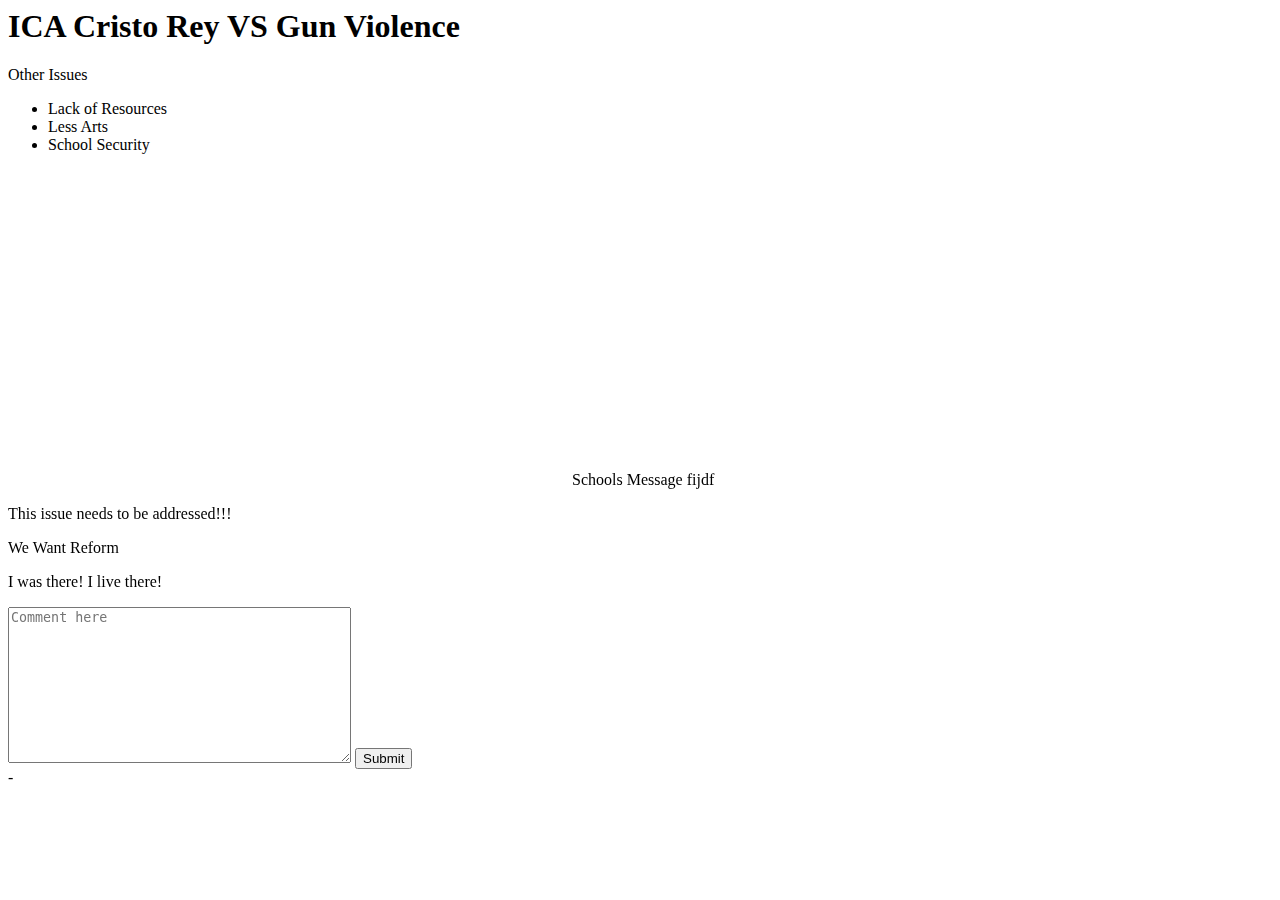
==== Elected-Official-Alert.html @ fbad7f5a "🌉🐽 Checkpoint ./Submission.css:788970/68:789132/192 ./Elected-Official-Alert.html:788991/530 ./index" ====
<html>
  <head>
    <title>Elected Official Alert </title>
    <meta charset="utf-8">
    <meta http-equiv="X-UA-Compatible" content="IE=edge">
    <meta name="viewport" content="width=device-width, initial-scale=1">
    <!-- Your CSS Linked Below-->
    <link rel="stylesheet" href="/styles.css">
    <!-- jQuery Linked Below-->
    <script src="https://ajax.googleapis.com/ajax/libs/jquery/3.3.1/jquery.min.js"></script>
    <!-- Your Javascript Linked Below-->
    <script src="/script.js" defer></script>
  </head>
  <body>
    <h1>ICA Cristo Rey VS Gun Violence</h1>
      <div id= "Content" >
         <div id="Other Issues">
           Other Issues 
        
          <ul>
            <li> Lack of Resources</li>
            <li>Less Arts</li>
            <li> School Security</li>
          </ul>
        </div>
        
        <div id="Media">

<iframe width="560" height="315" src="https://www.youtube.com/embed/UvzJcqyg_jo" frameborder="0" allow="autoplay; encrypted-media" allowfullscreen></iframe>
          Schools Message 

fijdf

          <p id="commment1">
            This issue needs to be addressed!!!

          </p>
          <p id="comment2">
            We Want Reform 
          </p>
          <p id="comment3">
            I was there! I live there!
          </p>
          
          <textarea  rows="10" cols="40" id="commentBox" placeholder="Comment here"></textarea>
          <button id=submitComment">
             Submit 
          </button>
        </div>
    </div>
    
    
       
    
  </body>
</html>-
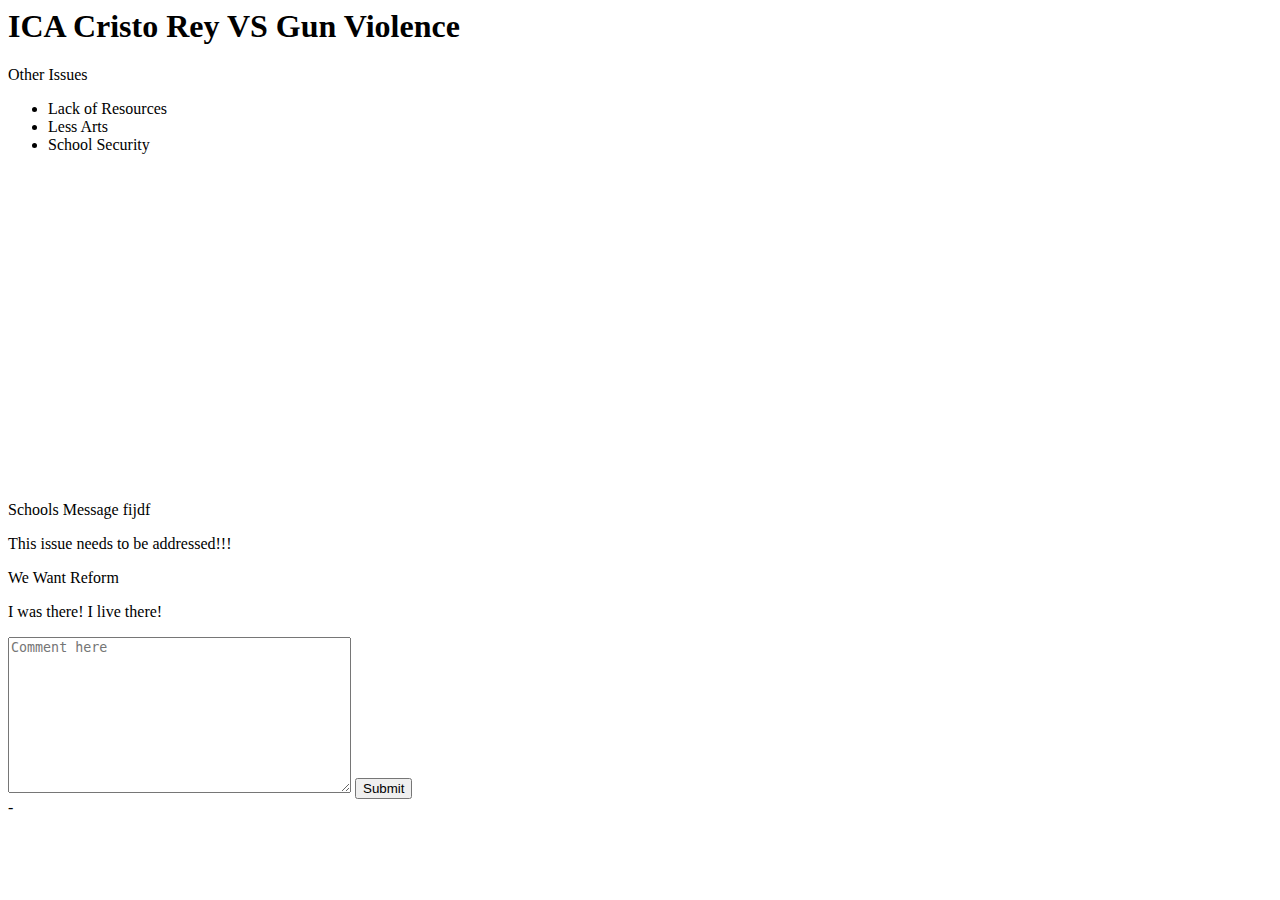
==== commit a2136533: "🔦🕷 Checkpoint ./index.css:789022/97 ./Submission.css:788970/357:789022/147:789132/146 ./Elected-Offi" ====
--- a/Elected-Official-Alert.html
+++ b/Elected-Official-Alert.html
@@ -5,7 +5,7 @@
     <meta http-equiv="X-UA-Compatible" content="IE=edge">
     <meta name="viewport" content="width=device-width, initial-scale=1">
     <!-- Your CSS Linked Below-->
-    <link rel="stylesheet" href="/styles.css">
+    <link rel="stylesheet" href="/Elected-.css">
     <!-- jQuery Linked Below-->
     <script src="https://ajax.googleapis.com/ajax/libs/jquery/3.3.1/jquery.min.js"></script>
     <!-- Your Javascript Linked Below-->
@@ -16,7 +16,6 @@
       <div id= "Content" >
          <div id="Other Issues">
            Other Issues 
-        
           <ul>
             <li> Lack of Resources</li>
             <li>Less Arts</li>
@@ -24,12 +23,15 @@
           </ul>
         </div>
         
-        <div id="Media">
+      <div id="Media">
 
 <iframe width="560" height="315" src="https://www.youtube.com/embed/UvzJcqyg_jo" frameborder="0" allow="autoplay; encrypted-media" allowfullscreen></iframe>
-          Schools Message 
-
+           <p>
+           
+           
+        Schools Message
 fijdf
+           </p> 
 
           <p id="commment1">
             This issue needs to be addressed!!!
@@ -43,13 +45,12 @@
           </p>
           
           <textarea  rows="10" cols="40" id="commentBox" placeholder="Comment here"></textarea>
-          <button id=submitComment">
+          <button id="submitComment">
              Submit 
           </button>
         </div>
     </div>
     
-    
        
     
   </body>
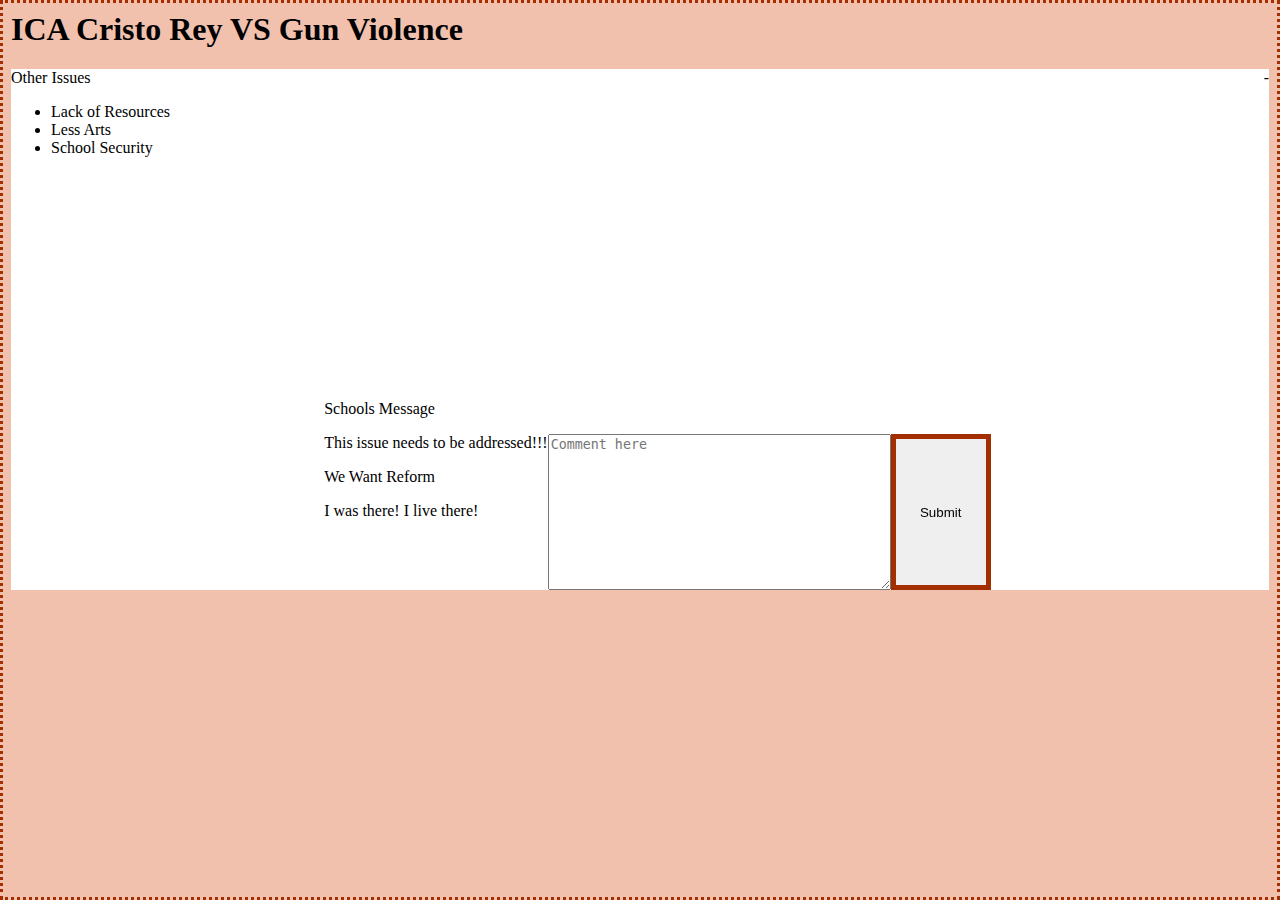
==== commit ae869aff: "👑🐊 Checkpoint ./Elected-Official-Alert.html:788991/198 ./Elected-Official.css:788991/233:789022/339 " ====
--- a/Elected-Official-Alert.html
+++ b/Elected-Official-Alert.html
@@ -5,7 +5,7 @@
     <meta http-equiv="X-UA-Compatible" content="IE=edge">
     <meta name="viewport" content="width=device-width, initial-scale=1">
     <!-- Your CSS Linked Below-->
-    <link rel="stylesheet" href="/Elected-.css">
+    <link rel="stylesheet" href="/Elected-Official.css">
     <!-- jQuery Linked Below-->
     <script src="https://ajax.googleapis.com/ajax/libs/jquery/3.3.1/jquery.min.js"></script>
     <!-- Your Javascript Linked Below-->
@@ -14,7 +14,7 @@
   <body>
     <h1>ICA Cristo Rey VS Gun Violence</h1>
       <div id= "Content" >
-         <div id="Other Issues">
+         <div id="OtherIssues">
            Other Issues 
           <ul>
             <li> Lack of Resources</li>
@@ -26,23 +26,26 @@
       <div id="Media">
 
 <iframe width="560" height="315" src="https://www.youtube.com/embed/UvzJcqyg_jo" frameborder="0" allow="autoplay; encrypted-media" allowfullscreen></iframe>
-           <p>
-           
-           
+           <p> 
         Schools Message
-fijdf
            </p> 
+        
+      <div id= "comments">
 
+        <div
           <p id="commment1">
             This issue needs to be addressed!!!
-
           </p>
+        
           <p id="comment2">
             We Want Reform 
           </p>
+        
           <p id="comment3">
             I was there! I live there!
           </p>
+        
+      </div>
           
           <textarea  rows="10" cols="40" id="commentBox" placeholder="Comment here"></textarea>
           <button id="submitComment">
--- a/Elected-Official.css
+++ b/Elected-Official.css
@@ -0,0 +1,47 @@
+ html {
+  background-color: #F2C1AE;
+  border-style: dotted;
+    border-width: 3px;
+  border-color:#A32E00;
+}
+
+#Content {
+    display:flex;
+    color:black;
+    background-color:white;
+}
+
+#OtherIssues {
+  width:25%;
+}
+
+#Media{
+  width:75%;
+  justify-content: center;
+}
+
+
+#comments{
+  display:flex;
+  
+}
+
+#sample1 {
+    display:flex;
+    background-color: grey;
+    color:white;
+    justify-content: center;
+}
+
+#sample1 .item {
+    padding:10px;
+    background-color: black;
+    border:10px solid grey; 
+}
+
+#submitComment {
+  border: 5px #A32E00 solid; 
+  width: 100px;
+  font-family: 'Economica', sans-serif;
+  font-color:#68270D;
+}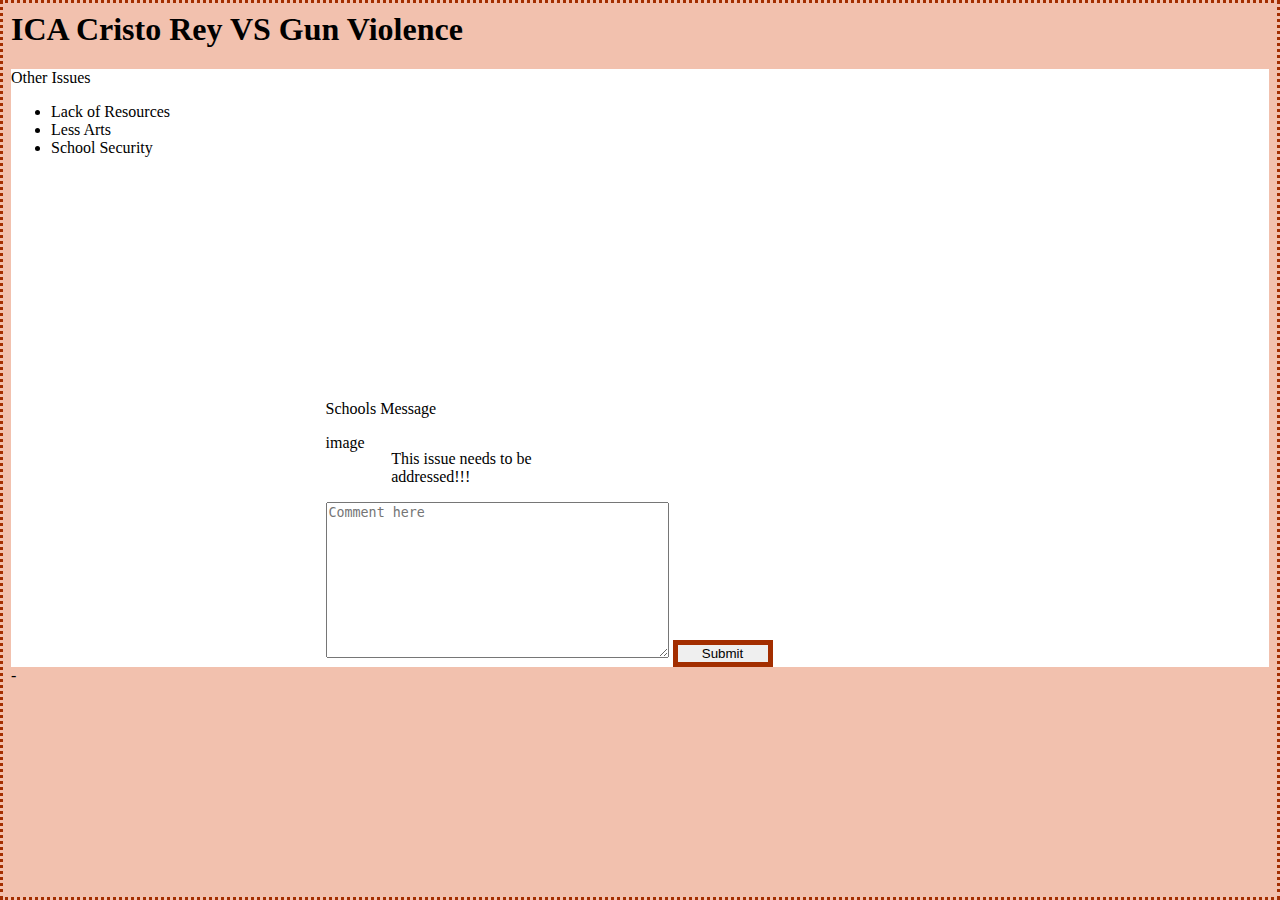
==== commit c51cae9c: "🍏🍦 Checkpoint ./Submission.html:788970/334 ./index.css:789132/166 ./Elected-Official-Alert.html:7889" ====
--- a/Elected-Official-Alert.html
+++ b/Elected-Official-Alert.html
@@ -32,18 +32,20 @@
         
       <div id= "comments">
 
-        <div
-          <p id="commment1">
+        <div class= "comment">
+          <div class= "Commentpic">
+            image
+          </div>
+          <div class= "commenttext">
+            <p id="commment1">
             This issue needs to be addressed!!!
-          </p>
+            </p>
+          </div>
+          
         
-          <p id="comment2">
-            We Want Reform 
-          </p>
+        </div>
         
-          <p id="comment3">
-            I was there! I live there!
-          </p>
+       
         
       </div>
           
--- a/Elected-Official.css
+++ b/Elected-Official.css
@@ -42,6 +42,21 @@
 #submitComment {
   border: 5px #A32E00 solid; 
   width: 100px;
-  font-family: 'Economica', sans-serif;
-  font-color:#68270D;
-}+  font-family: 'Open Sans', sans-serif;
+}
+
+.comment{
+  display:flex;
+}
+
+.commenttext {
+  width:75%;
+}
+
+.commentpic{
+  width:25%;
+}
+
+.img-circle {
+    border-radius: 50%;
+}
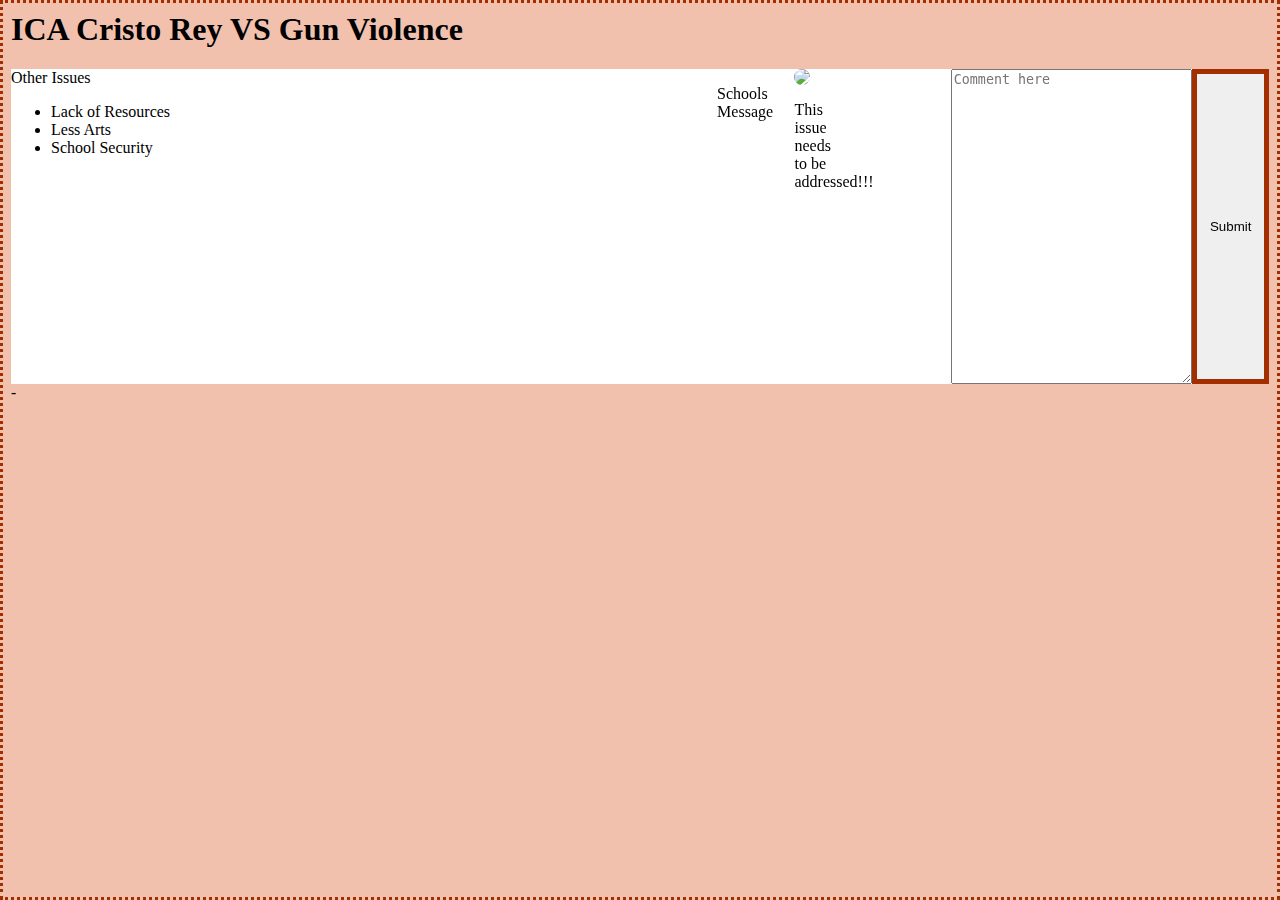
==== commit d88941df: "⛰🏮 Checkpoint ./Elected-Official-Alert.html:788991/42628:789022/16 ./Submission.css:788970/293:78902" ====
--- a/Elected-Official-Alert.html
+++ b/Elected-Official-Alert.html
@@ -12,7 +12,7 @@
     <script src="/script.js" defer></script>
   </head>
   <body>
-    <h1>ICA Cristo Rey VS Gun Violence</h1>
+    <h1 id="header">ICA Cristo Rey VS Gun Violence</h1>
       <div id= "Content" >
          <div id="OtherIssues">
            Other Issues 
@@ -34,7 +34,7 @@
 
         <div class= "comment">
           <div class= "Commentpic">
-            image
+            <img class= "img-circle" src= "
           </div>
           <div class= "commenttext">
             <p id="commment1">
--- a/Elected-Official.css
+++ b/Elected-Official.css
@@ -16,8 +16,10 @@
 }
 
 #Media{
+  display: flex;
+  justify-content:;
   width:75%;
-  justify-content: center;
+  
 }
 
 
@@ -26,18 +28,7 @@
   
 }
 
-#sample1 {
-    display:flex;
-    background-color: grey;
-    color:white;
-    justify-content: center;
-}
 
-#sample1 .item {
-    padding:10px;
-    background-color: black;
-    border:10px solid grey; 
-}
 
 #submitComment {
   border: 5px #A32E00 solid; 
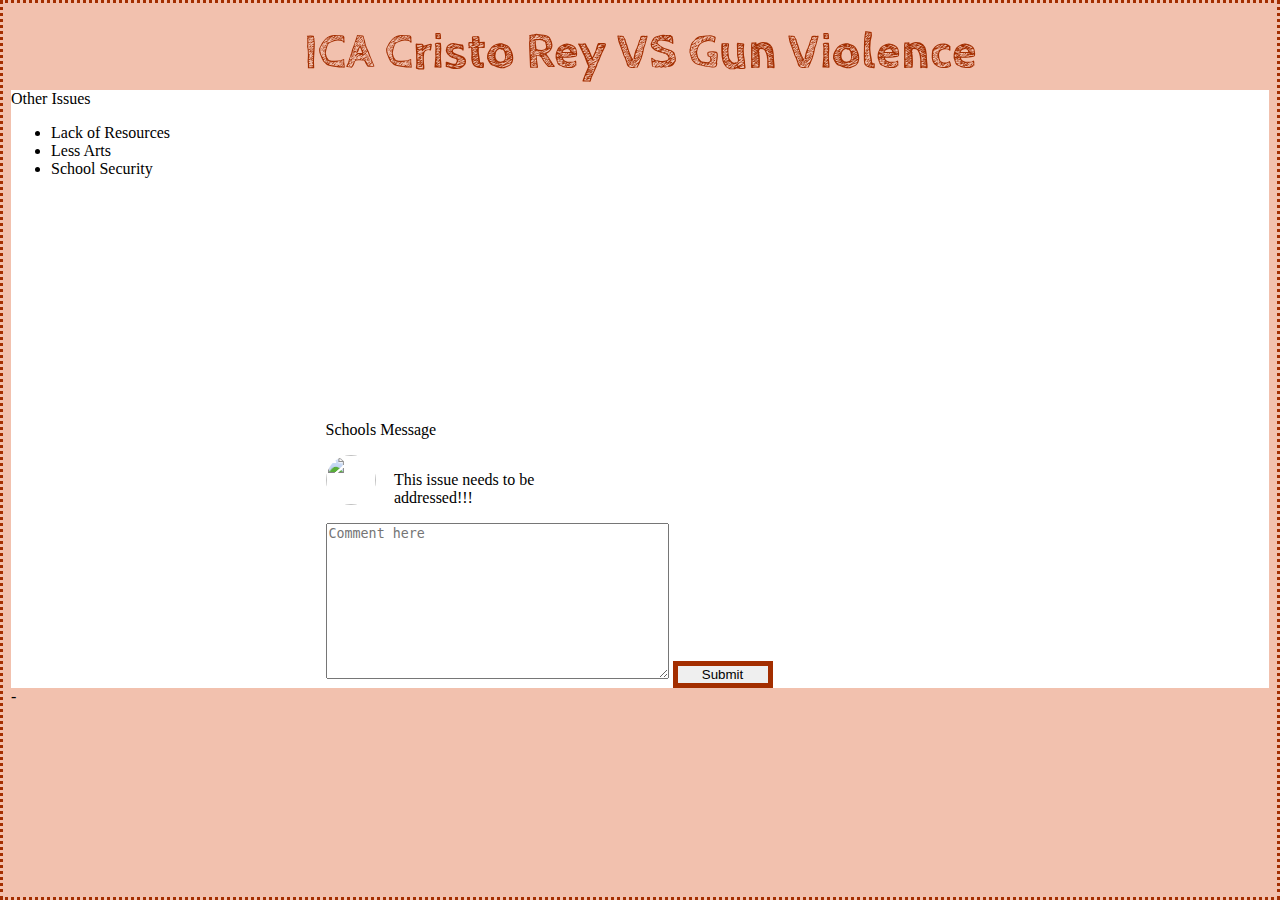
==== commit 998673b2: "💍🐧 Checkpoint ./Elected-Official.css:788991/323:789022/365 ./index.css:788970/84:789132/25 ./Submiss" ====
--- a/Elected-Official-Alert.html
+++ b/Elected-Official-Alert.html
@@ -13,6 +13,7 @@
   </head>
   <body>
     <h1 id="header">ICA Cristo Rey VS Gun Violence</h1>
+    <link href="https://fonts.googleapis.com/css?family=Cabin+Sketch" rel="stylesheet">
       <div id= "Content" >
          <div id="OtherIssues">
            Other Issues 
@@ -25,7 +26,7 @@
         
       <div id="Media">
 
-<iframe width="560" height="315" src="https://www.youtube.com/embed/UvzJcqyg_jo" frameborder="0" allow="autoplay; encrypted-media" allowfullscreen></iframe>
+<iframe id= "Video" width="560" height="315" src="https://www.youtube.com/embed/UvzJcqyg_jo" frameborder="0" allow="autoplay; encrypted-media" allowfullscreen></iframe>
            <p> 
         Schools Message
            </p> 
@@ -34,7 +35,7 @@
 
         <div class= "comment">
           <div class= "Commentpic">
-            <img class= "img-circle" src= "
+            <img class= "img-circle" src= "https://2d3z3x4e2xrx130kvm2hxdsp-wpengine.netdna-ssl.com/wp-content/uploads/2013/07/erica_ito_modeling-actor_headshot-1024x819.jpg">
           </div>
           <div class= "commenttext">
             <p id="commment1">
--- a/Elected-Official.css
+++ b/Elected-Official.css
@@ -9,6 +9,7 @@
     display:flex;
     color:black;
     background-color:white;
+  justify-content: space-between;
 }
 
 #OtherIssues {
@@ -16,8 +17,7 @@
 }
 
 #Media{
-  display: flex;
-  justify-content:;
+  
   width:75%;
   
 }
@@ -50,4 +50,19 @@
 
 .img-circle {
     border-radius: 50%;
+    width:50px;
+  height:50px;
 }
+
+#header {
+  text-align: center;
+  color: #A32E00;
+  font-size: 50px;
+  margin-top: 20px;
+  margin-bottom: 8px;
+  font-family: 'Cabin Sketch', cursive;
+}
+
+#Video {
+  width:100%;
+}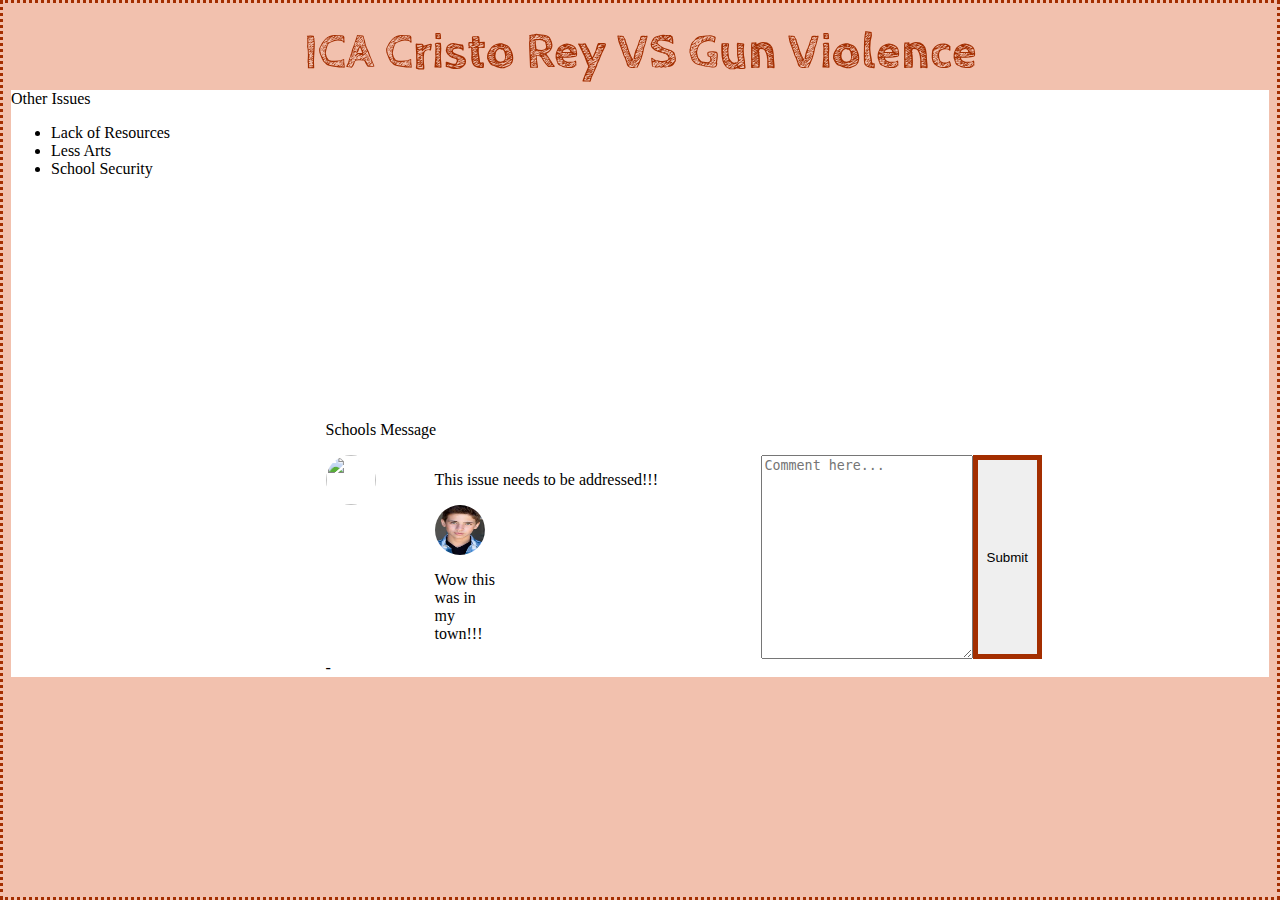
==== commit 3227b03b: "📡🙍 Checkpoint ./Elected-Official-Alert.html:788991/9766 ./Submission.css:788970/4 ./home.html:789022" ====
--- a/Elected-Official-Alert.html
+++ b/Elected-Official-Alert.html
@@ -38,8 +38,15 @@
             <img class= "img-circle" src= "https://2d3z3x4e2xrx130kvm2hxdsp-wpengine.netdna-ssl.com/wp-content/uploads/2013/07/erica_ito_modeling-actor_headshot-1024x819.jpg">
           </div>
           <div class= "commenttext">
-            <p id="commment1">
+            <p id="commment2">
             This issue needs to be addressed!!!
+            </p>
+            
+            <div class= "Commentpic">
+            <img class= "img-circle" src= "[data-uri]">
+          <div class="commenttext">
+            <p id="commment2">
+            Wow this was in my town!!!
             </p>
           </div>
           
@@ -50,7 +57,7 @@
         
       </div>
           
-          <textarea  rows="10" cols="40" id="commentBox" placeholder="Comment here"></textarea>
+          <textarea  rows="10" cols="40" id="commentBox" placeholder="Comment here..."></textarea>
           <button id="submitComment">
              Submit 
           </button>
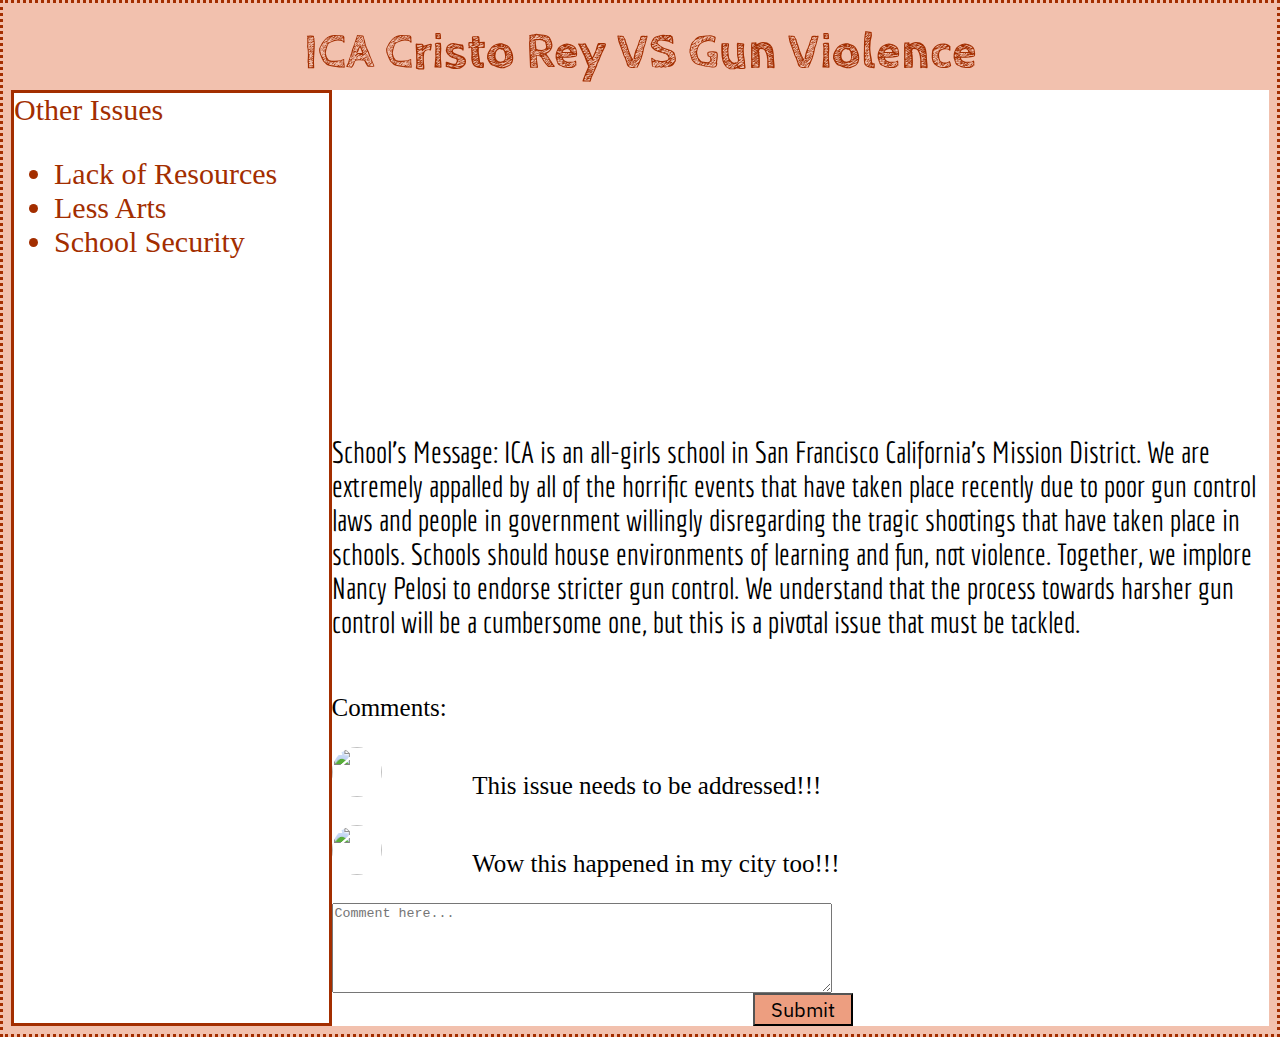
==== commit d9d8c11c: "🙅🕰 Checkpoint" ====
--- a/Elected-Official-Alert.html
+++ b/Elected-Official-Alert.html
@@ -1,70 +1,69 @@
 <html>
   <head>
     <title>Elected Official Alert </title>
-    <meta charset="utf-8">
-    <meta http-equiv="X-UA-Compatible" content="IE=edge">
-    <meta name="viewport" content="width=device-width, initial-scale=1">
-    <!-- Your CSS Linked Below-->
-    <link rel="stylesheet" href="/Elected-Official.css">
-    <!-- jQuery Linked Below-->
-    <script src="https://ajax.googleapis.com/ajax/libs/jquery/3.3.1/jquery.min.js"></script>
-    <!-- Your Javascript Linked Below-->
-    <script src="/script.js" defer></script>
+      <meta charset="utf-8">
+      <meta http-equiv="X-UA-Compatible" content="IE=edge">
+      <meta name="viewport" content="width=device-width, initial-scale=1">
+      <link rel="stylesheet" href="/Elected-Official.css">
+      <script src="https://ajax.googleapis.com/ajax/libs/jquery/3.3.1/jquery.min.js"></script>
+      <script src="/elected.js" defer></script>
+      <link href="https://fonts.googleapis.com/css?family=IBM+Plex+Sans:400,500" rel="stylesheet">  
+      <link href="https://fonts.googleapis.com/css?family=Economica" rel="stylesheet">
+      <link href="https://fonts.googleapis.com/css?family=Cabin+Sketch" rel="stylesheet">
+      <link href="https://fonts.googleapis.com/css?family=IBM+Plex+Sans" rel="stylesheet">
   </head>
-  <body>
-    <h1 id="header">ICA Cristo Rey VS Gun Violence</h1>
-    <link href="https://fonts.googleapis.com/css?family=Cabin+Sketch" rel="stylesheet">
+    <body>
+      <h1 id="header">ICA Cristo Rey VS Gun Violence</h1>
+
       <div id= "Content" >
-         <div id="OtherIssues">
-           Other Issues 
-          <ul>
-            <li> Lack of Resources</li>
-            <li>Less Arts</li>
-            <li> School Security</li>
-          </ul>
+        <div id="OtherIssues">
+            Other Issues
+            <ul>
+                <li> Lack of Resources</li>
+                <li>Less Arts</li>
+                <li> School Security</li>
+            </ul>
+          <div class="mapouter"><div class="gmap_canvas"><iframe width="300" height="500" id="gmap_canvas" src="https://maps.google.com/maps?q=ICA Cristo Rey&t=&z=13&ie=UTF8&iwloc=&output=embed" frameborder="0" scrolling="no" marginheight="0" marginwidth="0"></iframe></div><a href="https://www.embedgooglemap.net">embedgooglemap.net</a><style>.mapouter{overflow:hidden;height:500px;width:600px;}.gmap_canvas {background:none!important;height:500px;width:600px;}</style></div>
         </div>
         
       <div id="Media">
-
-<iframe id= "Video" width="560" height="315" src="https://www.youtube.com/embed/UvzJcqyg_jo" frameborder="0" allow="autoplay; encrypted-media" allowfullscreen></iframe>
-           <p> 
-        Schools Message
-           </p> 
-        
-      <div id= "comments">
-
-        <div class= "comment">
-          <div class= "Commentpic">
-            <img class= "img-circle" src= "https://2d3z3x4e2xrx130kvm2hxdsp-wpengine.netdna-ssl.com/wp-content/uploads/2013/07/erica_ito_modeling-actor_headshot-1024x819.jpg">
+        <iframe id="Video" width="560" height="315" src="https://www.youtube.com/embed/PihiiIGWhFY" frameborder="0" allow="autoplay; encrypted-media" allowfullscreen></iframe>   
+          <p id="SchoolMessage">
+              School's Message: ICA is an all-girls school in San Francisco California’s Mission District. We are extremely appalled by all of the horrific events that 
+              have taken place recently due to poor gun control laws and people in government willingly disregarding the tragic shootings that have taken place in 
+              schools. Schools should house environments of learning and fun, not violence. Together, we implore Nancy Pelosi to endorse stricter gun control. We 
+              understand that the process towards harsher gun control will be a cumbersome one, but this is a pivotal issue that must be tackled.
+          </p> 
+          <p id="CommentTitle">
+            Comments:  
+          </p>
+          <div id= "comments">
+              <div class= "comment">
+                <div class= "Commentpic">
+                  <img class= "img-circle" src= "https://i.pinimg.com/736x/7c/50/cb/7c50cb56fff99402d46672634d4a01d7--pretty-face-hair-growth.jpg">
+                </div>
+              <div class= "commenttext">
+                  <p id="commment1">
+                    This issue needs to be addressed!!!
+                  </p>
+              </div>
+            </div>
+            <div class= "comment">
+              <div class= "Commentpic">
+                <img class= "img-circle" src= "http://4.bp.blogspot.com/-NOYppoNXnoA/Vl0BnGtXEFI/AAAAAAABU1s/fanK3tscSYA/s1600/Actor%2Bheadshots_kids_teens_232.jpg">
+              </div>
+              <div class= "commenttext">
+                <p id="commment2">
+                Wow this happened in my city too!!!
+                </p>
+              </div>
+            </div>
           </div>
-          <div class= "commenttext">
-            <p id="commment2">
-            This issue needs to be addressed!!!
-            </p>
-            
-            <div class= "Commentpic">
-            <img class= "img-circle" src= "[data-uri]">
-          <div class="commenttext">
-            <p id="commment2">
-            Wow this was in my town!!!
-            </p>
-          </div>
-          
-        
+            <textarea  rows="10" cols="40" id="commentBox" placeholder="Comment here..."></textarea>
+            <button id="submitComment">
+                 Submit 
+            </button>
         </div>
-        
-       
-        
       </div>
-          
-          <textarea  rows="10" cols="40" id="commentBox" placeholder="Comment here..."></textarea>
-          <button id="submitComment">
-             Submit 
-          </button>
-        </div>
-    </div>
-    
-       
-    
   </body>
-</html>-+</html>--- a/Elected-Official.css
+++ b/Elected-Official.css
@@ -1,39 +1,47 @@
  html {
   background-color: #F2C1AE;
   border-style: dotted;
-    border-width: 3px;
+  border-width: 3px;
   border-color:#A32E00;
 }
 
 #Content {
-    display:flex;
-    color:black;
-    background-color:white;
+  display:flex;
+  color:black;
+  background-color:white;
   justify-content: space-between;
 }
 
 #OtherIssues {
   width:25%;
+  border: 3px #A32E00 solid;
+  color:#A32E00;
+  font-size: 30px;
+  
 }
 
 #Media{
-  
   width:75%;
-  
+  display:flex;
+  flex-direction: column;
+
 }
 
 
 #comments{
   display:flex;
-  
+  flex-direction: column;
+  font-size: 25px;
 }
 
 
 
 #submitComment {
-  border: 5px #A32E00 solid; 
+  background-color: #ED9E80; 
   width: 100px;
-  font-family: 'Open Sans', sans-serif;
+  margin-left: 45%;
+  font-family: 'IBM Plex Sans', sans-serif;
+  font-size: 20
 }
 
 .comment{
@@ -41,16 +49,16 @@
 }
 
 .commenttext {
-  width:75%;
+  width:85%;
 }
 
 .commentpic{
-  width:25%;
+  width:15%;
 }
 
 .img-circle {
-    border-radius: 50%;
-    width:50px;
+  border-radius: 50%;
+  width:50px;
   height:50px;
 }
 
@@ -65,4 +73,21 @@
 
 #Video {
   width:100%;
+}
+
+#commentbox {
+  width: 500px;
+  height:90px;
+}
+#SchoolMessage {
+  font-family: 'Economica', sans-serif;
+  font-size:30px;
+}
+
+#OtherIssues {
+  font-size: 30px;
+}
+
+#CommentTitle {
+  font-size: 25px;
 }